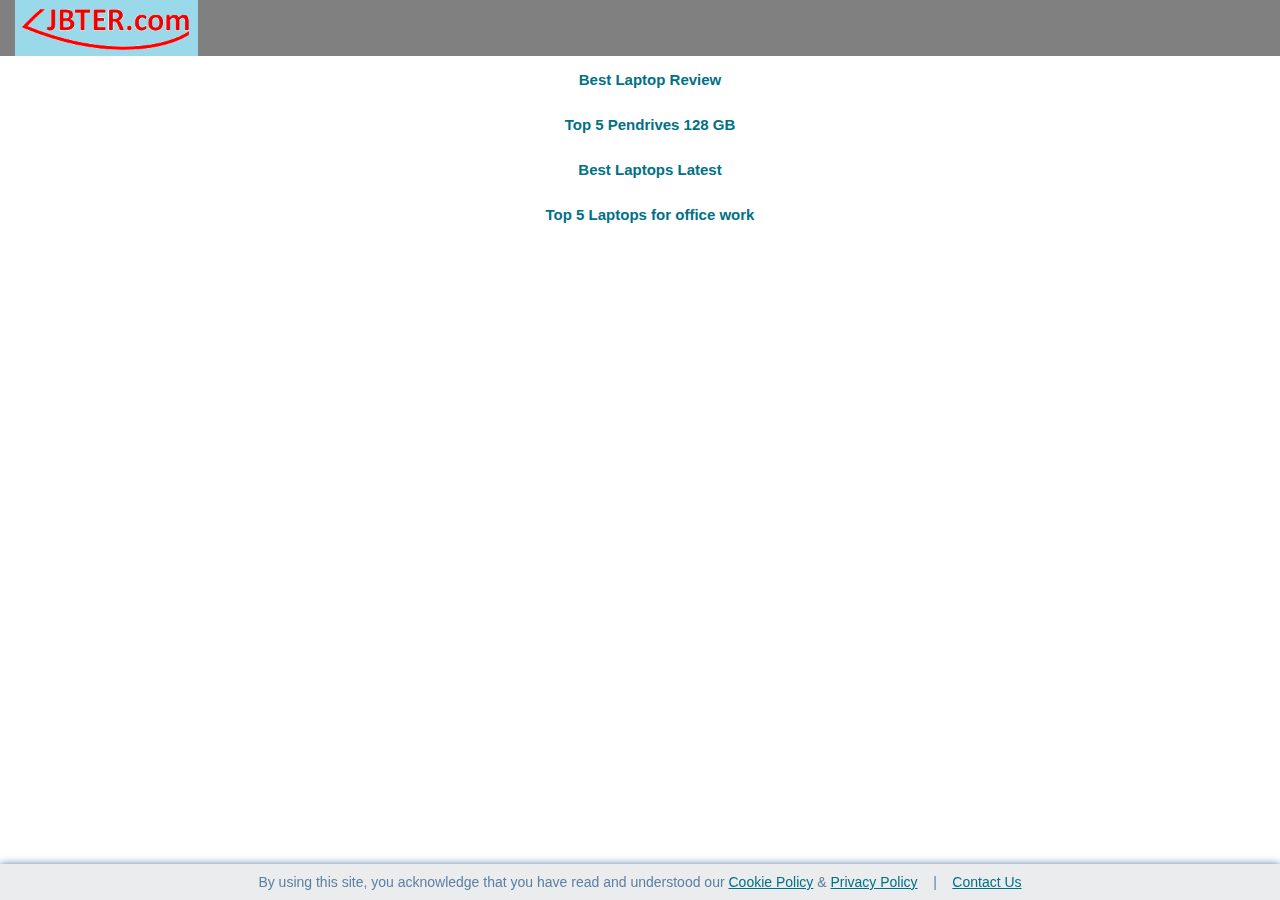
==== index.html @ 8ae01f51 "formating" ====
<!DOCTYPE html>
<html lang="en">
<head>
	<meta charset=utf-8>
	<link rel="apple-touch-icon" sizes="180x180" href="img/logo/apple-touch-icon.png">
    <link rel="icon" type="image/png" sizes="32x32" href="img/logo/favicon-32x32.png">
    <link rel="icon" type="image/png" sizes="16x16" href="img/logo/favicon-16x16.png">
    <link rel="manifest" href="img/logo/site.webmanifest">          
	<link rel="preconnect" href="https://fonts.googleapis.com">
	<link rel="preconnect" href="https://fonts.gstatic.com" crossorigin>
	<link href="https://fonts.googleapis.com/css2?family=Volkhov:ital,wght@0,400;0,700;1,400;1,700&display=swap" rel="stylesheet">
	<link rel="stylesheet" href="https://cdn.jsdelivr.net/npm/bootstrap@3.3.7/dist/css/bootstrap.min.css" integrity="sha384-BVYiiSIFeK1dGmJRAkycuHAHRg32OmUcww7on3RYdg4Va+PmSTsz/K68vbdEjh4u" crossorigin="anonymous">
	<link rel="stylesheet" href="https://cdnjs.cloudflare.com/ajax/libs/font-awesome/6.5.1/css/all.min.css">
	<link href="css/custom.css" rel="stylesheet"/>
	<link rel="stylesheet" href="https://cdnjs.cloudflare.com/ajax/libs/font-awesome/6.5.1/css/all.min.css">
	
	<meta name="facebook-domain-verification" content="3u8apqhp8n4z7j6xwvbvbk3ercctgc" />
	
	<meta name="theme-color" content="#f10d0d"/>
	<meta name="msapplication-TileColor" content="#da532c"/>
	<meta name=viewport content="width=device-width,initial-scale=1,maximum-scale=1"/>  
	
	<meta name=description content="02 Apr 2024 - Find Top 10 - Pendrives, Top 10 Laptops, Top 10 Mobiles"/>
	<meta property="og:locale" content="en_IN"/>
	<meta property="og:type" content="article"/>

	<meta name="robots" content="noindex"/>
	
	<meta name="google-site-verification" content="a3jXA2o9FV1P1UJj3yr7-hhNSl9Y4XJQ9dbYVS1-Wrw" />
	<meta property="article:published_time" content="2024-03-29T12:59:35+00:00"/>
	<meta property="article:modified_time" content="2024-04-03T12:59:35+00:00"/>
	<meta property="og:updated_time" content="2024-04-03T12:59:35+00:00"/>
	<title>Top 5 Pendrives 128 GB</title>
	
	<!-- Google tag (gtag.js) -->
<script async src="https://www.googletagmanager.com/gtag/js?id=AW-16522085873">
</script>
<script>
  window.dataLayer = window.dataLayer || [];
  function gtag(){dataLayer.push(arguments);}
  gtag('js', new Date());

  gtag('config', 'AW-16522085873');
</script>
</head>
<body>
<div class="container-fluid header-main">
	
		<div class="col-md-2 col-xs-12">
			<a href="https://www.review.jbter.com" title="jbter.com" id="logo">
				<img src="img/logo/JBTER2.png" alt="Best Lady" style="width:100%;height:70%;"/>
			</a>
		</div>
		<div class="col-md-8 col-xs-12">
			<!--<h1 class="main-h">Best laptops under ₹50000 in India: Top 10 options</h1><br>-->
			<h3 class="main-heading"></h3>
		</div>
		<div class="col-md-2 col-xs-12">
            <a href="" title=""><span class=""></span></a>
			
		</div>
	
	
</div>

	<div class="container-fluid body-main" style="text-align: center;">
		
		<div class="row index-link"><a href="https://review.jbter.com/best-laptop-review" title="Best Laptop Review"><b>Best Laptop Review</b></a></div>
		<div class="row index-link"><a href="https://jbter.com/top-5-pendrives-128-gb" title="Top 5 Pendrives 128 GB"><b>Top 5 Pendrives 128 GB </b></a></div>
		<div class="row index-link"><a href="https://jbter.com/best-laptop-latest" title="Best Laptops Latest"><b>Best Laptops Latest </b></a></div>
		<div class="row index-link"><a href="https://jbter.com/best-laptop-latest" title="Top 5 Laptops for office work"><b>Top 5 Laptops for office work </b></a></div>

		
		
		<div class="cookie-consent">      
			By using this site, you acknowledge that you have read and understood our
			<a href="https://review.jbter.com/policy/Cookie Policy" target="_blank"><u>Cookie Policy</u></a> &amp;
			<a href="https://review.jbter.com/policy/termandpolicy" target="_blank"><u>Privacy Policy</u></a> &nbsp;&nbsp; | &nbsp;&nbsp;
			<a href="https://review.jbter.com/contactus" target="_blank"><u>Contact Us</u></a>  
		</div>
	</div>

	
			
	<script
	src="https://code.jquery.com/jquery-3.7.1.min.js"
	integrity="sha256-/JqT3SQfawRcv/BIHPThkBvs0OEvtFFmqPF/lYI/Cxo="
	crossorigin="anonymous"></script>

	<script src="https://cdn.jsdelivr.net/npm/bootstrap@3.3.7/dist/js/bootstrap.min.js" integrity="sha384-Tc5IQib027qvyjSMfHjOMaLkfuWVxZxUPnCJA7l2mCWNIpG9mGCD8wGNIcPD7Txa" crossorigin="anonymous"></script>
	
</body>
</html>
---- css/custom.css ----
/*

Tooplate 2122 Nano Folio

https://www.tooplate.com/view/2122-nano-folio

*/

html { overflow-x: hidden; }

body {
    margin: 0;
    padding: 0;
    /*font-family: 'Source Sans Pro', sans-serif;
    font-size: 18px;
    line-height: 1em;*/
    overflow-x: hidden;
	
	font-family: "Inter", sans-serif;
    font-size: 15px;
    line-height: 28px;
}

b, strong {
    font-weight: bolder;
}
a {
    text-decoration: none;
    transition: all 0.3s ease;
    /*color: #38CCCC;*/
	color: #007185;
}

a:hover { color: #30ADAD; }

.tm-about-text a { color: #9F6; }

h1, h2, p, i, address, .tm-text-white { }

.tm-link-gray { color: #999999; }
.tm-link-white { color: white; }

.tm-footer { 
    color: #999999; 
    text-align: center;
}

.tm-container-fluid {
    width: 100%;
    max-width: 970px;
    box-sizing: border-box;
    margin: 0 auto;
    padding: 60px 5px 5px 5px;
    
}

.tm-site-header { height: 470px; padding:10px;}

.tm-flex-center {
    display: flex;
    flex-direction: column;
    align-items: center;
    justify-content: center;
}

.tm-about,
.tm-contact {
    display: flex;
}

.tm-contact { flex-direction: row-reverse; }
.tm-about > div { flex: 1 1; }

.tm-contact-form-container,
.tm-contact-info {
    width: 40%;
}

.tm-contact-info { padding-top: 20px; }
.tm-contact-header { width: 20%; }

.tm-contact-header {
    padding-left: 50px;
    padding-right: 50px;
}

.tm-contact { padding: 50px 20px; }

.tm-contact > div {
    padding-left: 34px;
    padding-right: 34px;
    box-sizing: border-box;
}

input,
textarea,
button {
    display: block;
}

input,
textarea {
    font-family: 'Source Sans Pro', sans-serif;
    font-size: 1rem;
    background: transparent;
    border: 0;
    border-bottom: 1px solid white;
    color: white;
    padding: 15px 0;
    margin-top: 5px;
    margin-bottom: 5px;
    width: 100%;
}

::-webkit-input-placeholder { color: white; } /* Edge */
:-ms-input-placeholder { color: white; } /* Internet Explorer 10-11 */
::placeholder { color: white; }
.tm-right { margin-right: 0; margin-left: auto; }

.tm-btn-submit {
    background: none;
    color: white;
    font-size: 1rem;
    border: 0;
    cursor: pointer;
    transition: all 0.3s ease;
}

.tm-btn-submit:hover { color: #000000; }

.tm-social-link {
    width: 40px;
    height: 40px;
    margin-right: 15px;
    background-color: white;
    display: flex;
    align-items: center;
    justify-content: center;
}

.tm-social-link i {
    color: #99CCCC;
    transition: all 0.3s ease;
}

.tm-social-link:hover i.fa-facebook { color: #3b5998; }
.tm-social-link:hover i.fa-twitter { color: #00acee; }
.tm-social-link:hover i.fa-instagram { color: #3f729b; }
.tm-flex { display: flex; }
address { font-style: normal; }

.filters-button-group {
    text-align: right;
    padding: 0;
    margin: 0; 
}

.filters-button-group li {
    display: inline-block;
    list-style: none;
    margin-left: 40px;
}

.filters-button-group li a.active { color: #F96699; }
.tm-gallery { margin: -10px; }

.tm-gallery-item {
    border-radius: 12px;
    margin: 10px;
    overflow: hidden;
}

.tm-gallery-item a {
    display: block;
    line-height: 0;
}

.tm-gallery-item img {
    width: 220px;
    height: 220px;    
}

@media (max-width: 940px) {
    .filters-button-group { text-align: left; }
}

@media (max-width: 680px) {
    .tm-contact { flex-direction: column; }
    
    .tm-contact-form-container,
    .tm-contact-info,
    .tm-contact-header {
        width: 100%;
    }

    .tm-contact-form-container { margin-bottom: 20px; }
    .tm-contact-info { margin-bottom: 30px; }
}

@media (max-width: 545px) {
    .tm-about { flex-direction: column; }
}

@media (max-width: 489px) {
    .tm-gallery-item {
        width: 48%;
        margin: 1%;
        height: auto;
    }
    
    .tm-gallery-item img {
        width: 100%;
        height: auto;
    }
}

.tm-p-50 { padding: 50px; }
.tm-mb-0 { margin-bottom: 0; }
.tm-mb-30 { margin-bottom: 30px }
.tm-mb-40 { margin-bottom: 40px; }
.tm-mb-50 { margin-bottom: 10px; }
.tm-mb-80 { margin-bottom: 80px; }
.tm-bgcolor-1 { /*background-color: #F96699;*/ }
.tm-bgcolor-2 { background-color: #38CCCC; }
.tm-bgcolor-3 { background-color: #99CCCC; }
.tm-border-rounded { 
	border-radius: 15px;
    border: 1px solid #BFC9CA;
	}

section:hover{
	
	opacity: 1;
	 border: 2px solid #BFC9CA;
}


li{
	list-style-type:none;
	    margin:4px;}

.main-prod-head{
    height:20px;
    color:#007185;
    margin:25px 0px 10px 0px;font-style:italic;
}
.right{float:right;}
.left{float:left;}

.red{color:red;}



.header-main{
    padding:0px;
    height: auto;
    background:grey;
    /*position: fixed;
    top:0px;
    right:0px;
    left:0px;
    z-index:999;
    height: 58px;*/
}
.main-h{
 font-size:25px;
 font-weight:bold;
 padding:5px;
 margin: 0px;
 text-align:center;
 color:#FFC300;
}
.brand-name{
    color:#3b5998;
}
.blink_me {
    animation: blinker 1s linear infinite;
  }
  
  @keyframes blinker {
    50% {
      opacity: 0;
    }
  }

row{margin-right: 0px; 
    margin-left: 0px; 
    border: 2px solid red !important;} 
.pbox{
	    /*border-radius: 15px;
    border: 1px solid #BFC9CA !important;*/
	    margin-bottom: 5px;
}
.pbox:hover{
	/*
	opacity: 1;
	 border: 2px solid #BFC9CA;*/
}
.body-main{    
	/*padding: 5px 20px 20px 20px;*/
    width: 100%;
    padding-left: 20px;
	margin-bottom:50px;
    
	}
.list-points{line-height:25px;}
.line-desc{
    margin-bottom:5px;
    font-weight: normal;
    font-style: normal;
    font-size:15px;
}
.go-cart{
	height:30px;
	border:2px solid red;
}
.logo-text{margin-top:5px;}
.main-heading{
	margin-top:10px;
	color: #99D9EA;
	text-align: center;
}
.main-heading-link{
    margin-top:15px;
	color: #007185;
	text-align: right;
}
.main-heading-link a{
    color: #99D9EA !important;
    text-decoration: underline;
}
.view-amaz{height:30px;}
.view-link{margin-top:10px;}
#logo{display:block;}
.price{color:red;}
/*@media screen and (min-width: 320px) {
    #logo{
          display:none !important;
 }
}*/

@media screen and (max-width: 768px) {
    #logo  {
          display:none !important;
 }
}

.cookie-consent {
    width: 100%;
    flex-wrap: wrap;
    position: fixed;
    bottom: 0;
    left: 0;
    right: 0;
    color: #5C80A4;
    background-color: #EAECEE;
    box-shadow: 0px 0px 8px 0px;
    padding: 4px;
    z-index: 9999;
    display: block;
	text-align: center;
	font-size:14px;
}

.index-link{
    height:40px;
    margin:5px;
    padding:5px;
}
.page-desc{
	margin: 5px 0px 10px 0px;
	padding:0;
}

ol, ul {
    margin-top: 0;
    margin-bottom: 10px;
    margin-left: 0;
    padding: 0;
}

.ml20{margin-left:20px;}

.right-ads{
	
	border-bottom:1px solid #F2F3F4;
	height:100px;
}

.container-fluid {
    padding-right: 0;
}

.shadow-md {
    --tw-shadow: 0 4px 6px -1px rgba(0, 0, 0, .1), 0 2px 4px -2px rgba(0, 0, 0, .1);
    --tw-shadow-colored: 0 4px 6px -1px var(--tw-shadow-color), 0 2px 4px -2px var(--tw-shadow-color);
}

.text-primary-text{color:#2E86C1;}

.rounded-md {
	border:1px solid #F2F3F4;
        border-radius: 6px;
		background: #fff;
    transition: all 300ms;
    color: #555;
    display: flex;
    align-items: center;
    justify-content: center;
    flex-direction: column;
    overflow: hidden;
}

li b{font-size:14px;}
.box-shadow: rgba(149, 157, 165, 0.2) 0px 8px 24px;
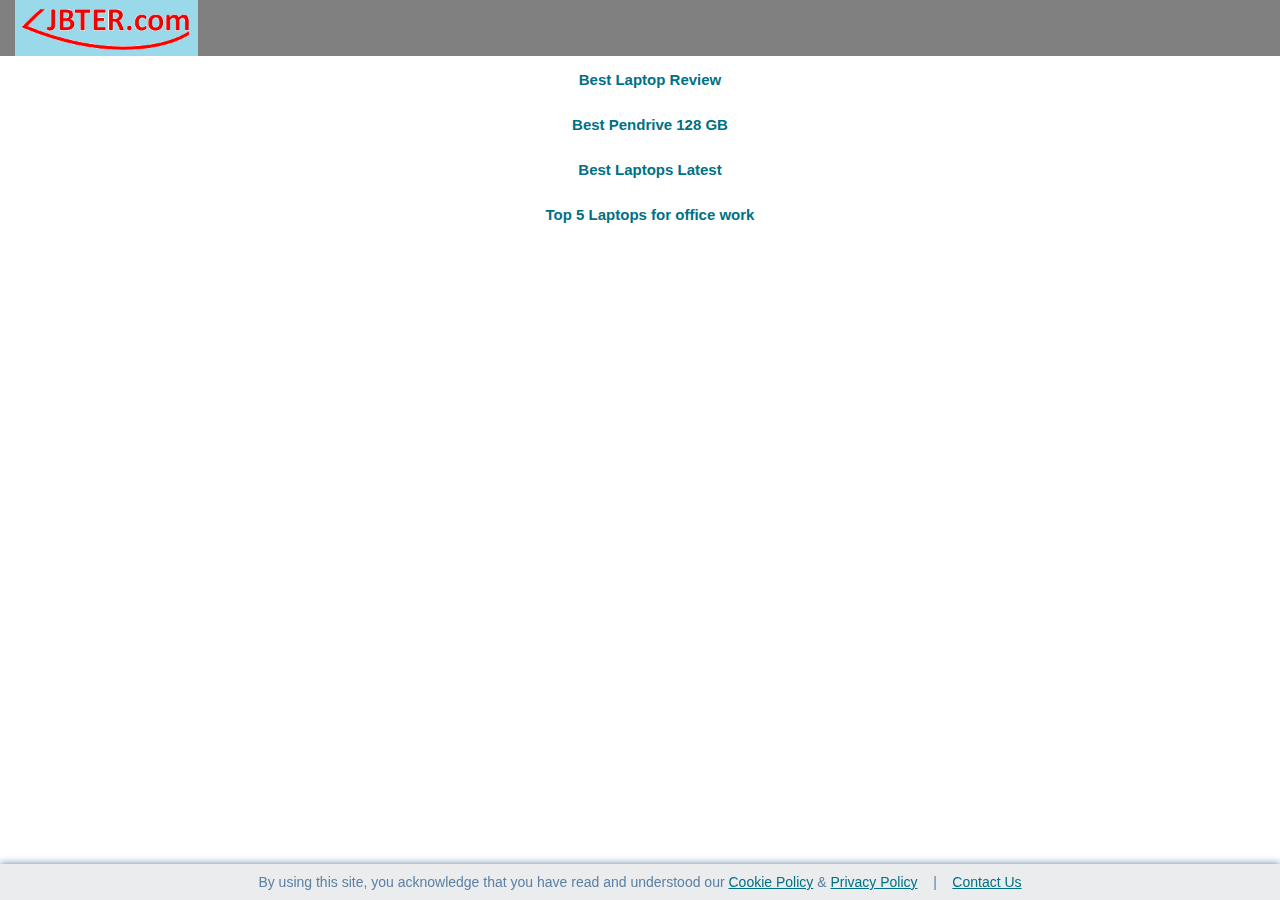
==== commit 1b35bdf0: "formating" ====
--- a/index.html
+++ b/index.html
@@ -48,7 +48,7 @@
 	
 		<div class="col-md-2 col-xs-12">
 			<a href="https://www.review.jbter.com" title="jbter.com" id="logo">
-				<img src="img/logo/JBTER2.png" alt="Best Lady" style="width:100%;height:70%;"/>
+				<img src="img/logo/JBTER2.png" alt="Logo" style="width:100%;height:70%;"/>
 			</a>
 		</div>
 		<div class="col-md-8 col-xs-12">
@@ -66,7 +66,7 @@
 	<div class="container-fluid body-main" style="text-align: center;">
 		
 		<div class="row index-link"><a href="https://review.jbter.com/best-laptop-review" title="Best Laptop Review"><b>Best Laptop Review</b></a></div>
-		<div class="row index-link"><a href="https://jbter.com/top-5-pendrives-128-gb" title="Top 5 Pendrives 128 GB"><b>Top 5 Pendrives 128 GB </b></a></div>
+		<div class="row index-link"><a href="https://jbter.com/best-pen-drive-128-gb" title="Best Pendrive 128 GB"><b>Best Pendrive 128 GB </b></a></div>
 		<div class="row index-link"><a href="https://jbter.com/best-laptop-latest" title="Best Laptops Latest"><b>Best Laptops Latest </b></a></div>
 		<div class="row index-link"><a href="https://jbter.com/best-laptop-latest" title="Top 5 Laptops for office work"><b>Top 5 Laptops for office work </b></a></div>
 
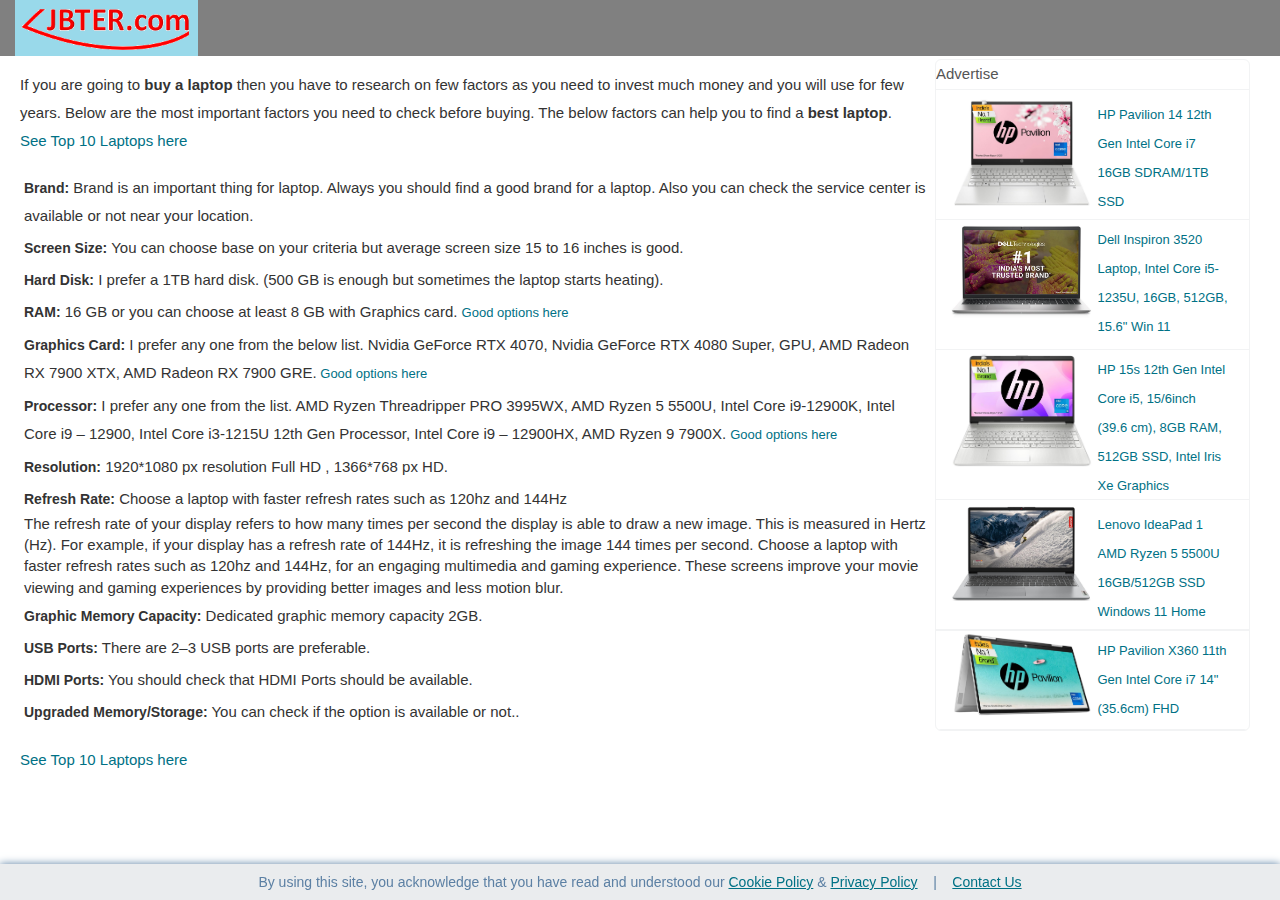
==== commit 17e38c2e: "index" ====
--- a/index.html
+++ b/index.html
@@ -1,53 +1,69 @@
 <!DOCTYPE html>
 <html lang="en">
 <head>
-	<meta charset=utf-8>
-	<link rel="apple-touch-icon" sizes="180x180" href="img/logo/apple-touch-icon.png">
-    <link rel="icon" type="image/png" sizes="32x32" href="img/logo/favicon-32x32.png">
-    <link rel="icon" type="image/png" sizes="16x16" href="img/logo/favicon-16x16.png">
-    <link rel="manifest" href="img/logo/site.webmanifest">          
-	<link rel="preconnect" href="https://fonts.googleapis.com">
-	<link rel="preconnect" href="https://fonts.gstatic.com" crossorigin>
-	<link href="https://fonts.googleapis.com/css2?family=Volkhov:ital,wght@0,400;0,700;1,400;1,700&display=swap" rel="stylesheet">
-	<link rel="stylesheet" href="https://cdn.jsdelivr.net/npm/bootstrap@3.3.7/dist/css/bootstrap.min.css" integrity="sha384-BVYiiSIFeK1dGmJRAkycuHAHRg32OmUcww7on3RYdg4Va+PmSTsz/K68vbdEjh4u" crossorigin="anonymous">
-	<link rel="stylesheet" href="https://cdnjs.cloudflare.com/ajax/libs/font-awesome/6.5.1/css/all.min.css">
+	<title>Best Laptop - review.jbter.com</title>
+	<meta charset="UTF-8">
+	<meta name=keywords content="best laptop, review, top 10 laptops in india, which laptop should i buy">  
+	<meta name="viewport" content="width=device-width, initial-scale=1.0">
+	<meta name="theme-color" content="#f10d0d">
+	
+	<meta name="description" content="05 Apr 2024 - If you are going to buy a laptop then you have to research on few factors as you need to invest much money and you will use for few years. Below are the most important factors you need to check before buing. The below factors can help you to find a best laptop.">
+	
+	<meta name="facebook-domain-verification" content="3u8apqhp8n4z7j6xwvbvbk3ercctgc">
+	<meta name="google-site-verification" content="a3jXA2o9FV1P1UJj3yr7-hhNSl9Y4XJQ9dbYVS1-Wrw">
+
+	<link rel="shortcut icon" href="img/logo/favicon-16x16.png" type="image/x-icon" />
+	<link rel="apple-touch-icon" sizes="180x180" href="img/logo/apple-touch-icon.png"/>
+    <link rel="icon" type="image/png" sizes="32x32" href="img/logo/favicon-32x32.png"/>
+    <link rel="icon" type="image/png" sizes="16x16" href="img/logo/favicon-16x16.png"/>
+    <link rel="manifest" href="img/logo/site.webmanifest"/>
+
+	<link rel="preconnect" href="https://fonts.googleapis.com"/>
+	<link rel="preconnect" href="https://fonts.gstatic.com" crossorigin/>
+	<link href="https://fonts.googleapis.com/css2?family=Volkhov:ital,wght@0,400;0,700;1,400;1,700&display=swap" rel="stylesheet"/>
+	
+	<link rel="canonical" href="https://review.jbter.com/best-laptop-review"/>
+	<meta property="og:locale" content="em_US">
+	<meta property="og:type" content="article">
+	<meta property="og:title" content="Best Laptop - review.jbter.com">
+	<meta property="og:description" content="05 Apr 2024 - If you are going to buy a laptop then you have to research on few factors as you need to invest much money and you will use for few years. Below are the most important factors you need to check before buing.">
+	<meta property="og:url" content="https://review.jbter.com/best-laptop-review">
+	<meta property="og:site_name" content="review.jbter.com">
+	<meta property="article:section" content="best laptop">
+	<meta property="article:tag" content="laptop">
+	<meta property="article:tag" content="best laptop">
+
+	<meta name="twitter:card" content="summary">
+	<meta name="twitter:site" content="@DasJhum9">
+	<meta name="twitter:creator" content="@DasJhum9">
+	<meta name="twitter:domain" content="www.review.jbter.com">
+	<meta name="twitter:title" property="og:title" content="Best Laptop - review.jbter.com">
+	<meta name="twitter:description" property="og:description" content="05 Apr 2024 - If you are going to buy a laptop then you have to research on few factors as you need to invest much money and you will use for few years. Below are the most important factors you need to check before buing.">
+	<meta name="twitter:image" content="https://review.jbter.com/img/logo/JBTER2.png">
+	<meta property="article:publisher" content="https://www.facebook.com/jbteronline">
+
+	<meta property="article:published_time" content="2024-04-05T17:21:26+00:00">
+	<meta property="article:modified_time" content="2024-04-07T13:53:21+00:00">
+	<meta property="og:updated_time" content="2024-04-07T13:53:21+00:00">
+	
+	<link rel="stylesheet" href="https://cdn.jsdelivr.net/npm/bootstrap@3.3.7/dist/css/bootstrap.min.css" integrity="sha384-BVYiiSIFeK1dGmJRAkycuHAHRg32OmUcww7on3RYdg4Va+PmSTsz/K68vbdEjh4u" crossorigin="anonymous"/>
+	<link rel="stylesheet" href="https://cdnjs.cloudflare.com/ajax/libs/font-awesome/6.5.1/css/all.min.css"/>
 	<link href="css/custom.css" rel="stylesheet"/>
-	<link rel="stylesheet" href="https://cdnjs.cloudflare.com/ajax/libs/font-awesome/6.5.1/css/all.min.css">
-	
-	<meta name="facebook-domain-verification" content="3u8apqhp8n4z7j6xwvbvbk3ercctgc" />
-	
-	<meta name="theme-color" content="#f10d0d"/>
-	<meta name="msapplication-TileColor" content="#da532c"/>
-	<meta name=viewport content="width=device-width,initial-scale=1,maximum-scale=1"/>  
-	
-	<meta name=description content="02 Apr 2024 - Find Top 10 - Pendrives, Top 10 Laptops, Top 10 Mobiles"/>
-	<meta property="og:locale" content="en_IN"/>
-	<meta property="og:type" content="article"/>
-
-	<meta name="robots" content="noindex"/>
-	
-	<meta name="google-site-verification" content="a3jXA2o9FV1P1UJj3yr7-hhNSl9Y4XJQ9dbYVS1-Wrw" />
-	<meta property="article:published_time" content="2024-03-29T12:59:35+00:00"/>
-	<meta property="article:modified_time" content="2024-04-03T12:59:35+00:00"/>
-	<meta property="og:updated_time" content="2024-04-03T12:59:35+00:00"/>
-	<title>Top 5 Pendrives 128 GB</title>
-	
-	<!-- Google tag (gtag.js) -->
-<script async src="https://www.googletagmanager.com/gtag/js?id=AW-16522085873">
-</script>
-<script>
-  window.dataLayer = window.dataLayer || [];
-  function gtag(){dataLayer.push(arguments);}
-  gtag('js', new Date());
-
-  gtag('config', 'AW-16522085873');
-</script>
+	<link rel="stylesheet" href="https://cdnjs.cloudflare.com/ajax/libs/font-awesome/6.5.1/css/all.min.css"/>
+	
+	<script>
+	  window.dataLayer = window.dataLayer || [];
+	  function gtag(){dataLayer.push(arguments);}
+	  gtag('js', new Date());
+
+	  gtag('config', 'AW-16522085873');
+	</script>
 </head>
 <body>
 <div class="container-fluid header-main">
 	
 		<div class="col-md-2 col-xs-12">
-			<a href="https://www.review.jbter.com" title="jbter.com" id="logo">
+			<a href="https://www.review.jbter.com" title="review.jbter.com" id="logo">
 				<img src="img/logo/JBTER2.png" alt="Logo" style="width:100%;height:70%;"/>
 			</a>
 		</div>
@@ -56,27 +72,151 @@
 			<h3 class="main-heading"></h3>
 		</div>
 		<div class="col-md-2 col-xs-12">
-            <a href="" title=""><span class=""></span></a>
-			
+           
 		</div>
 	
 	
 </div>
 
-	<div class="container-fluid body-main" style="text-align: center;">
+	<div class="container-fluid body-main">
+		<div class="row pbox col-md-9 col-xs-12">
+			<p>
+				<div class="col-md-12 col-xs-12 page-desc">
+					If you are going to <b>buy a laptop</b> then you have to research on few factors as you need to invest much money and you 
+					will use for few years. Below are the most important factors you need to check before buying. The below factors can help you to 
+					find a <b>best laptop</b>. <br> <a target="_blank" href="https://www.amazon.in/b?_encoding=UTF8&tag=9021983913mon-21&linkCode=ur2&linkId=b31b78915eed10496e6516a920a65830&camp=3638&creative=24630&node=1375424031">See Top 10 Laptops here</a>
+				</div>
+			</p>
+			<p>	
+				<div class="col-xs-12 col-xs-12 page-desc">
+					<ol>
+						<li><b>Brand:</b> Brand is an important thing for laptop. Always you should find a good brand for a laptop.
+						Also you can check the service center is available or not near your location. </li>
+						<li><b>Screen Size:</b> You can choose base on your criteria but average screen size 15 to 16 inches is good.</li>
+						<li><b>Hard Disk:</b> I prefer a 1TB hard disk. (500 GB is enough but sometimes the laptop starts heating). </li>
+						<li><b>RAM:</b> 16 GB or you can choose at least 8 GB with Graphics card. <a href="https://amzn.to/3xptYqz" target="_blank" title="Amazon.in" style="font-size:13px;">
+						Good options here</a></li>
+						<li><b>Graphics Card:</b> I prefer any one from the below list.						
+							Nvidia GeForce RTX 4070, 
+							Nvidia GeForce RTX 4080 Super, 
+							GPU, 
+							AMD Radeon RX 7900 XTX, 
+							AMD Radeon RX 7900 GRE.<a href="https://amzn.to/4cIW1S6" target="_blank" title="Amazon.in" style="font-size:13px;">
+						Good options here</a></li> 
+						</li>	
+								
+						<li><b>Processor:</b> I prefer any one from the list.	
+							AMD Ryzen Threadripper PRO 3995WX, 
+							AMD Ryzen 5 5500U, 
+							Intel Core i9-12900K, 
+							Intel Core i9 – 12900, 
+							Intel Core i3-1215U 12th Gen Processor, 
+							Intel Core i9 – 12900HX, 
+							AMD Ryzen 9 7900X. <a href="https://amzn.to/3PMCvKD" target="_blank" title="Amazon.in" style="font-size:13px;">
+						Good options here</a></li>				
+						</li>
+						<li><b>Resolution:</b> 1920*1080 px resolution Full HD , 1366*768 px HD.</li>
+						<li><b>Refresh Rate:</b> Choose a laptop with faster refresh rates such as 120hz and 144Hz
+							<dd>
+								The refresh rate of your display refers to how many times per second 
+								the display is able to draw a new image. This is measured in Hertz (Hz).
+								For example, if your display has a refresh rate of 144Hz, it is refreshing
+								the image 144 times per second.
+								Choose a laptop with faster refresh rates such as 120hz and 144Hz,
+								for an engaging multimedia and gaming experience. These screens improve your 
+								movie viewing and gaming experiences by providing better images and less motion blur.
+							</dd>
+						</li>				
+						<li><b>Graphic Memory Capacity:</b> Dedicated graphic memory capacity 2GB.</li>
+						<li><b>USB Ports:</b> There are 2–3 USB ports are preferable.</li>
+						<li><b>HDMI Ports:</b> You should check that HDMI Ports should be available.</li>
+						<li><b>Upgraded Memory/Storage:</b> You can check if the option is available or not..</li>
+					</ol>
+				</div>
+			</p>
+			<p>
+				<a target="_blank" href="https://www.amazon.in/b?_encoding=UTF8&tag=9021983913mon-21&linkCode=ur2&linkId=b31b78915eed10496e6516a920a65830&camp=3638&creative=24630&node=1375424031">See Top 10 Laptops here</a>
+			</p>
+			
+		</div>
 		
-		<div class="row index-link"><a href="https://review.jbter.com/best-laptop-review" title="Best Laptop Review"><b>Best Laptop Review</b></a></div>
-		<div class="row index-link"><a href="https://jbter.com/best-pen-drive-128-gb" title="Best Pendrive 128 GB"><b>Best Pendrive 128 GB </b></a></div>
-		<div class="row index-link"><a href="https://jbter.com/best-laptop-latest" title="Best Laptops Latest"><b>Best Laptops Latest </b></a></div>
-		<div class="row index-link"><a href="https://jbter.com/best-laptop-latest" title="Top 5 Laptops for office work"><b>Top 5 Laptops for office work </b></a></div>
-
-		
-		
-		<div class="cookie-consent">      
+		<div class="col-md-3 col-xs-12 box-shadow rounded-md" style="padding:0px;margin:3px 0px 70px 0px;">
+			<div class="col-md-12 col-xs-12 right-ads" style="height:30px;padding:0;">
+				Advertise
+			</div>
+			
+			<div class="col-md-12 col-xs-12 right-ads" style="height:130px;padding-top:5px;">
+				<div style="width:50%;float:left;">
+					<a href="https://amzn.to/3xptYqz" target="_blank" title="Amazon.in">
+						<img src="img/laptop/HP-71nA1dysQqL._SL1500_.jpg" alt="Amazon.in" style="width:100%;height:90%;"/>
+					</a>
+				</div>
+				<div style="width:50%;float:left;padding:5px">
+					<a href="https://amzn.to/3xptYqz" target="_blank" title="Amazon.in" style="font-size:13px;">
+						HP Pavilion 14 12th Gen Intel Core i7 16GB SDRAM/1TB SSD
+					</a>
+				</div>
+			</div>
+			
+			<div class="col-md-12 col-xs-12 right-ads" style="height:130px;">
+				<div style="width:50%;float:left;">
+					<a href="https://amzn.to/3TLi16a" target="_blank" title="Amazon.in">
+						<img src="img/laptop/Dell-61LKYyGTn7L._SL1080_.jpg" alt="Amazon.in" style="width:100%;height:100%;"/>
+					</a>
+				</div>
+				<div style="width:50%;float:left;padding:5px;">
+					<a href="https://amzn.to/3TLi16a" target="_blank" title="Amazon.in" style="font-size:13px;">
+						Dell Inspiron 3520 Laptop, Intel Core i5-1235U, 16GB, 512GB, 15.6" Win 11
+					</a>
+				</div>
+			</div>
+			<div class="col-md-12 col-xs-12 right-ads" style="height:150px;">
+				<div style="width:50%;float:left;">
+					<a href="https://amzn.to/3PO0p8k" target="_blank" title="Amazon.in">
+						<img src="img/laptop/HP-fq5329TU.jpg" alt="Amazon.in" style="width:100%;height:100%;"/>
+					</a>
+				</div>
+				<div style="width:50%;float:left;padding:5px;">
+					<a href="https://amzn.to/3PO0p8k" target="_blank" title="Amazon.in" style="font-size:13px;">
+						HP 15s 12th Gen Intel Core i5, 15/6inch (39.6 cm), 8GB RAM, 512GB SSD, Intel Iris Xe Graphics
+					</a>
+				</div>
+			</div>
+			<div class="col-md-12 col-xs-12 right-ads" style="height:130px;padding-top:5px;">
+				<div style="width:50%;float:left;">
+					<a href="https://amzn.to/4aoqqU5" target="_blank" title="Amazon.in">
+						<img src="img/laptop/lenovo-IdeaPad.png" alt="Amazon.in" style="width:100%;height:90%;"/>
+					</a>
+				</div>
+				<div style="width:50%;float:left;padding:5px">
+					<a href="https://amzn.to/4aoqqU5" target="_blank" title="Amazon.in" style="font-size:13px;">
+						Lenovo IdeaPad 1 AMD Ryzen 5 5500U 16GB/512GB SSD Windows 11 Home
+					</a>
+				</div>
+			</div>
+			<div class="col-md-12 col-xs-12 right-ads" style="border-top:1px solid #F2F3F4;">
+				<div style="width:50%;float:left;">
+					<a href="https://amzn.to/49n1zPb" target="_blank" title="Amazon.in">
+						<img src="img/laptop/HP-Pavillion.jpg" alt="Amazon.in" style="width:100%;height:100%;"/>
+					</a>
+				</div>
+				<div style="width:50%;float:left;padding:5px;">
+					<a href="https://amzn.to/49n1zPb" target="_blank" title="Amazon.in" style="font-size:13px;">
+						HP Pavilion X360 11th Gen Intel Core i7 14" (35.6cm) FHD
+					</a>
+				</div>
+			</div>
+			
+			
+			
+			
+		</div>
+	</div>
+ 	<div class="cookie-consent">      
 			By using this site, you acknowledge that you have read and understood our
-			<a href="https://review.jbter.com/policy/Cookie Policy" target="_blank"><u>Cookie Policy</u></a> &amp;
-			<a href="https://review.jbter.com/policy/termandpolicy" target="_blank"><u>Privacy Policy</u></a> &nbsp;&nbsp; | &nbsp;&nbsp;
-			<a href="https://review.jbter.com/contactus" target="_blank"><u>Contact Us</u></a>  
+			<a href="https://jbter.com/policy/Cookie Policy" target="_blank"><u>Cookie Policy</u></a> &amp;
+			<a href="https://jbter.com/policy/termandpolicy" target="_blank"><u>Privacy Policy</u></a> &nbsp;&nbsp; | &nbsp;&nbsp;
+			<a href="https://jbter.com/contactus" target="_blank"><u>Contact Us</u></a>  
 		</div>
 	</div>
 
@@ -88,6 +228,9 @@
 	crossorigin="anonymous"></script>
 
 	<script src="https://cdn.jsdelivr.net/npm/bootstrap@3.3.7/dist/js/bootstrap.min.js" integrity="sha384-Tc5IQib027qvyjSMfHjOMaLkfuWVxZxUPnCJA7l2mCWNIpG9mGCD8wGNIcPD7Txa" crossorigin="anonymous"></script>
+	<!-- Google tag (gtag.js) -->
+	<script async src="https://www.googletagmanager.com/gtag/js?id=AW-16522085873">
+	</script>
 	
 </body>
 </html>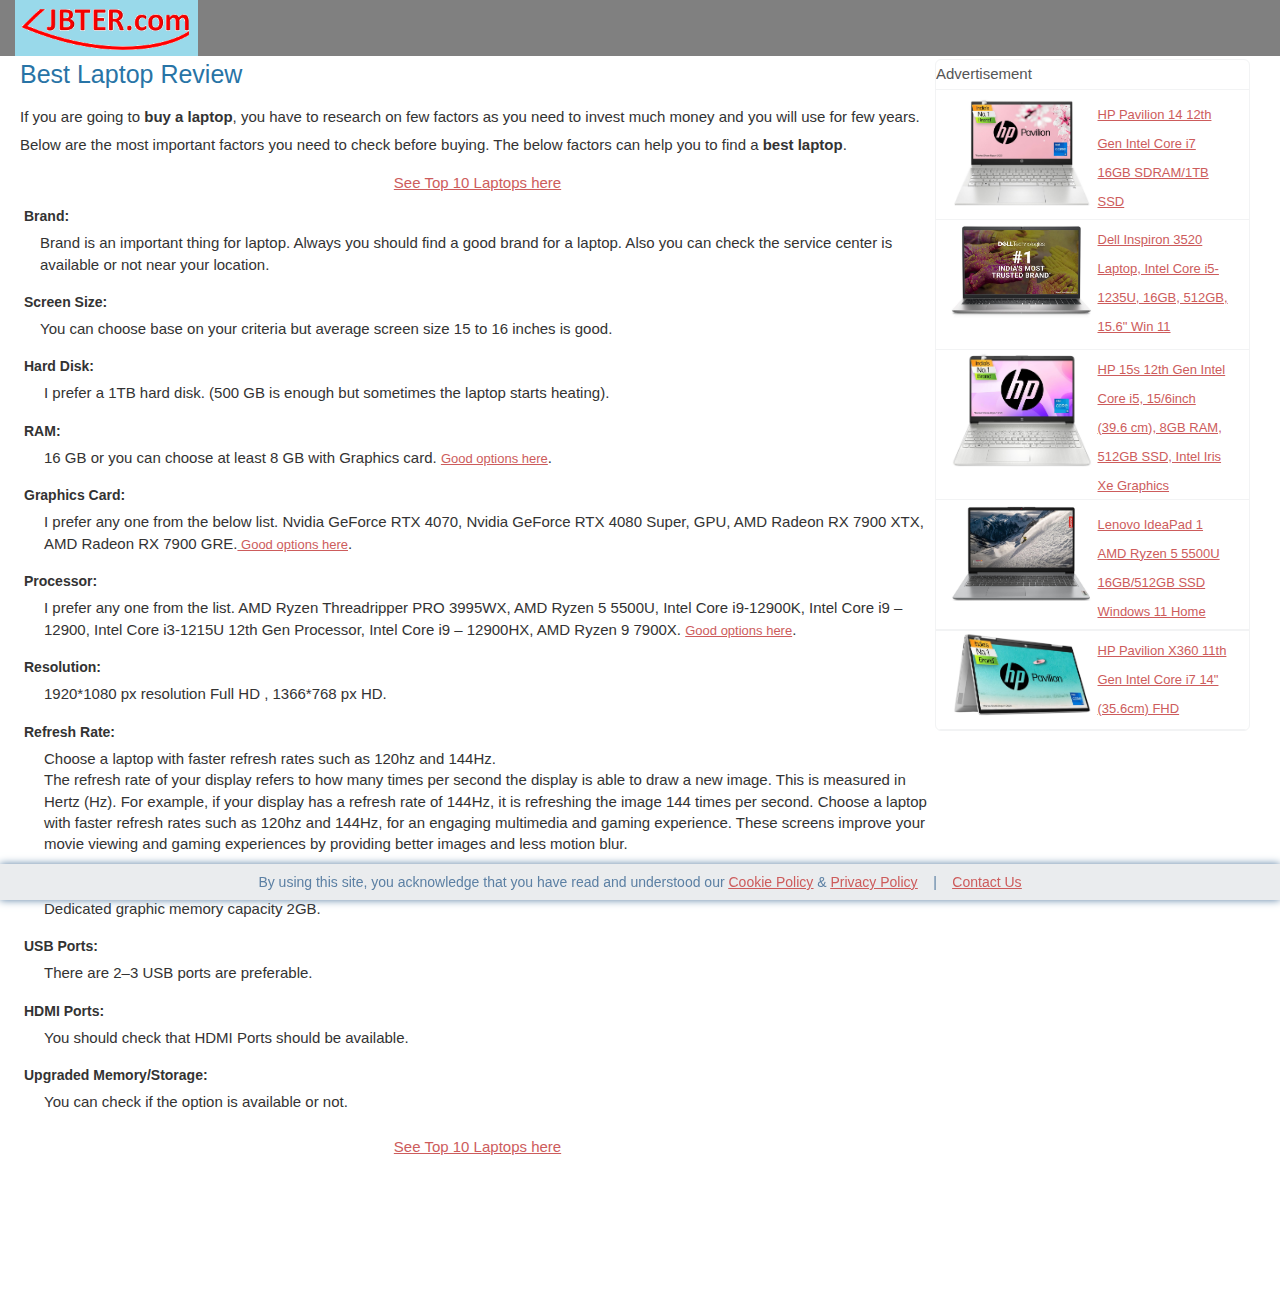
==== commit 27ca7ba2: "format" ====
--- a/index.html
+++ b/index.html
@@ -1,13 +1,13 @@
 <!DOCTYPE html>
 <html lang="en">
 <head>
-	<title>Best Laptop - review.jbter.com</title>
+	<title>Best Laptop review</title>
 	<meta charset="UTF-8">
-	<meta name=keywords content="best laptop, review, top 10 laptops in india, which laptop should i buy">  
+	<meta name=keywords content="best laptop, best laptop review, top 10 laptops in india, which laptop should i buy">  
 	<meta name="viewport" content="width=device-width, initial-scale=1.0">
 	<meta name="theme-color" content="#f10d0d">
 	
-	<meta name="description" content="05 Apr 2024 - If you are going to buy a laptop then you have to research on few factors as you need to invest much money and you will use for few years. Below are the most important factors you need to check before buing. The below factors can help you to find a best laptop.">
+	<meta name="description" content="11 Apr 2024 - If you are going to buy a laptop then you have to research on few factors as you need to invest much money and you will use for few years. Below are the most important factors you need to check before buing. The below factors can help you to find a best laptop.">
 	
 	<meta name="facebook-domain-verification" content="3u8apqhp8n4z7j6xwvbvbk3ercctgc">
 	<meta name="google-site-verification" content="a3jXA2o9FV1P1UJj3yr7-hhNSl9Y4XJQ9dbYVS1-Wrw">
@@ -25,8 +25,8 @@
 	<link rel="canonical" href="https://review.jbter.com/best-laptop-review"/>
 	<meta property="og:locale" content="em_US">
 	<meta property="og:type" content="article">
-	<meta property="og:title" content="Best Laptop - review.jbter.com">
-	<meta property="og:description" content="05 Apr 2024 - If you are going to buy a laptop then you have to research on few factors as you need to invest much money and you will use for few years. Below are the most important factors you need to check before buing.">
+	<meta property="og:title" content="Best Laptop review">
+	<meta property="og:description" content="11 Apr 2024 - If you are going to buy a laptop then you have to research on few factors as you need to invest much money and you will use for few years. Below are the most important factors you need to check before buing.">
 	<meta property="og:url" content="https://review.jbter.com/best-laptop-review">
 	<meta property="og:site_name" content="review.jbter.com">
 	<meta property="article:section" content="best laptop">
@@ -37,19 +37,20 @@
 	<meta name="twitter:site" content="@DasJhum9">
 	<meta name="twitter:creator" content="@DasJhum9">
 	<meta name="twitter:domain" content="www.review.jbter.com">
-	<meta name="twitter:title" property="og:title" content="Best Laptop - review.jbter.com">
-	<meta name="twitter:description" property="og:description" content="05 Apr 2024 - If you are going to buy a laptop then you have to research on few factors as you need to invest much money and you will use for few years. Below are the most important factors you need to check before buing.">
+	<meta name="twitter:title" property="og:title" content="Best Laptop review">
+	<meta name="twitter:description" property="og:description" content="11 Apr 2024 - If you are going to buy a laptop then you have to research on few factors as you need to invest much money and you will use for few years. Below are the most important factors you need to check before buing.">
 	<meta name="twitter:image" content="https://review.jbter.com/img/logo/JBTER2.png">
 	<meta property="article:publisher" content="https://www.facebook.com/jbteronline">
 
 	<meta property="article:published_time" content="2024-04-05T17:21:26+00:00">
-	<meta property="article:modified_time" content="2024-04-07T13:53:21+00:00">
-	<meta property="og:updated_time" content="2024-04-07T13:53:21+00:00">
+	<meta property="article:modified_time" content="2024-04-20T13:53:21+00:00">
+	<meta property="og:updated_time" content="2024-04-20T13:53:21+00:00">
 	
 	<link rel="stylesheet" href="https://cdn.jsdelivr.net/npm/bootstrap@3.3.7/dist/css/bootstrap.min.css" integrity="sha384-BVYiiSIFeK1dGmJRAkycuHAHRg32OmUcww7on3RYdg4Va+PmSTsz/K68vbdEjh4u" crossorigin="anonymous"/>
 	<link rel="stylesheet" href="https://cdnjs.cloudflare.com/ajax/libs/font-awesome/6.5.1/css/all.min.css"/>
+	
+	<link rel="stylesheet" href="https://cdnjs.cloudflare.com/ajax/libs/font-awesome/6.5.1/css/all.min.css"/>
 	<link href="css/custom.css" rel="stylesheet"/>
-	<link rel="stylesheet" href="https://cdnjs.cloudflare.com/ajax/libs/font-awesome/6.5.1/css/all.min.css"/>
 	
 	<script>
 	  window.dataLayer = window.dataLayer || [];
@@ -79,33 +80,43 @@
 </div>
 
 	<div class="container-fluid body-main">
-		<div class="row pbox col-md-9 col-xs-12">
+		<div class="row pbox col-md-9 col-xs-12" style="margin-bottom:100px;">
+			<h1>Best Laptop Review</h1>
 			<p>
 				<div class="col-md-12 col-xs-12 page-desc">
-					If you are going to <b>buy a laptop</b> then you have to research on few factors as you need to invest much money and you 
+					If you are going to <b>buy a laptop</b>, you have to research on few factors as you need to invest much money and you 
 					will use for few years. Below are the most important factors you need to check before buying. The below factors can help you to 
-					find a <b>best laptop</b>. <br> <a target="_blank" href="https://www.amazon.in/b?_encoding=UTF8&tag=9021983913mon-21&linkCode=ur2&linkId=b31b78915eed10496e6516a920a65830&camp=3638&creative=24630&node=1375424031">See Top 10 Laptops here</a>
+					find a <b>best laptop</b>.
+				</div>
+				<div class="col-md-12 col-xs-12" style="width:100%;height:15px;text-align:center">
+				 <a target="_blank" title="Amazon.in - Top Laptops" href="https://www.amazon.in/b?_encoding=UTF8&tag=9021983913mon-21&linkCode=ur2&linkId=b31b78915eed10496e6516a920a65830&camp=3638&creative=24630&node=1375424031">See Top 10 Laptops here</a>
 				</div>
 			</p>
 			<p>	
 				<div class="col-xs-12 col-xs-12 page-desc">
 					<ol>
-						<li><b>Brand:</b> Brand is an important thing for laptop. Always you should find a good brand for a laptop.
-						Also you can check the service center is available or not near your location. </li>
-						<li><b>Screen Size:</b> You can choose base on your criteria but average screen size 15 to 16 inches is good.</li>
-						<li><b>Hard Disk:</b> I prefer a 1TB hard disk. (500 GB is enough but sometimes the laptop starts heating). </li>
-						<li><b>RAM:</b> 16 GB or you can choose at least 8 GB with Graphics card. <a href="https://amzn.to/3xptYqz" target="_blank" title="Amazon.in" style="font-size:13px;">
-						Good options here</a></li>
-						<li><b>Graphics Card:</b> I prefer any one from the below list.						
+						<li><h2><b>Brand:</b></h2></li>
+						<dd>Brand is an important thing for laptop. Always you should find a good brand for a laptop.
+						Also you can check the service center is available or not near your location. </dd></li>
+						<li><h2><b>Screen Size:</b></h2></li>
+						<dd>You can choose base on your criteria but average screen size 15 to 16 inches is good.</dd></li>
+						<li><h2><b>Hard Disk:</b></h2>
+						<dd>I prefer a 1TB hard disk. (500 GB is enough but sometimes the laptop starts heating).</dd></li>
+						<li><h2><b>RAM:</b></h2>
+						<dd>16 GB or you can choose at least 8 GB with Graphics card. <a href="https://amzn.to/3xptYqz" target="_blank" title="Amazon.in" style="font-size:13px;">
+						Good options here</a>.</dd></li>
+						<li><h2><b>Graphics Card:</b></h2>
+							<dd>I prefer any one from the below list.						
 							Nvidia GeForce RTX 4070, 
 							Nvidia GeForce RTX 4080 Super, 
 							GPU, 
 							AMD Radeon RX 7900 XTX, 
 							AMD Radeon RX 7900 GRE.<a href="https://amzn.to/4cIW1S6" target="_blank" title="Amazon.in" style="font-size:13px;">
-						Good options here</a></li> 
-						</li>	
+						Good options here</a>.</dd></li> 
+							
 								
-						<li><b>Processor:</b> I prefer any one from the list.	
+						<li><h2><b>Processor:</b></h2>
+							<dd>I prefer any one from the list.	
 							AMD Ryzen Threadripper PRO 3995WX, 
 							AMD Ryzen 5 5500U, 
 							Intel Core i9-12900K, 
@@ -113,11 +124,12 @@
 							Intel Core i3-1215U 12th Gen Processor, 
 							Intel Core i9 – 12900HX, 
 							AMD Ryzen 9 7900X. <a href="https://amzn.to/3PMCvKD" target="_blank" title="Amazon.in" style="font-size:13px;">
-						Good options here</a></li>				
-						</li>
-						<li><b>Resolution:</b> 1920*1080 px resolution Full HD , 1366*768 px HD.</li>
-						<li><b>Refresh Rate:</b> Choose a laptop with faster refresh rates such as 120hz and 144Hz
-							<dd>
+						Good options here</a>.</dd></li>				
+						
+						<li><h2><b>Resolution:</b></h2><dd> 1920*1080 px resolution Full HD , 1366*768 px HD.</dd></li>
+						<li><h2><b>Refresh Rate:</b></h2>
+						<dd> Choose a laptop with faster refresh rates such as 120hz and 144Hz.<br>
+							
 								The refresh rate of your display refers to how many times per second 
 								the display is able to draw a new image. This is measured in Hertz (Hz).
 								For example, if your display has a refresh rate of 144Hz, it is refreshing
@@ -127,22 +139,24 @@
 								movie viewing and gaming experiences by providing better images and less motion blur.
 							</dd>
 						</li>				
-						<li><b>Graphic Memory Capacity:</b> Dedicated graphic memory capacity 2GB.</li>
-						<li><b>USB Ports:</b> There are 2–3 USB ports are preferable.</li>
-						<li><b>HDMI Ports:</b> You should check that HDMI Ports should be available.</li>
-						<li><b>Upgraded Memory/Storage:</b> You can check if the option is available or not..</li>
+						<li><h2><b>Graphic Memory Capacity:</b></h2><dd> Dedicated graphic memory capacity 2GB.</dd></li>
+						<li><h2><b>USB Ports:</b></h2><dd> There are 2–3 USB ports are preferable.</dd></li>
+						<li><h2><b>HDMI Ports:</b></h2><dd> You should check that HDMI Ports should be available.</dd></li>
+						<li><h2><b>Upgraded Memory/Storage:</b></h2><dd> You can check if the option is available or not.</dd></li>
 					</ol>
 				</div>
 			</p>
 			<p>
-				<a target="_blank" href="https://www.amazon.in/b?_encoding=UTF8&tag=9021983913mon-21&linkCode=ur2&linkId=b31b78915eed10496e6516a920a65830&camp=3638&creative=24630&node=1375424031">See Top 10 Laptops here</a>
-			</p>
+				<div class="col-md-12 col-xs-12" style="width:100%;height:15px;text-align:center">
+				 <a target="_blank" title="Amazon.in - Top Laptops" href="https://www.amazon.in/b?_encoding=UTF8&tag=9021983913mon-21&linkCode=ur2&linkId=b31b78915eed10496e6516a920a65830&camp=3638&creative=24630&node=1375424031">See Top 10 Laptops here</a>
+				</div>
+			</p><br><br>
 			
 		</div>
 		
 		<div class="col-md-3 col-xs-12 box-shadow rounded-md" style="padding:0px;margin:3px 0px 70px 0px;">
 			<div class="col-md-12 col-xs-12 right-ads" style="height:30px;padding:0;">
-				Advertise
+				Advertisement
 			</div>
 			
 			<div class="col-md-12 col-xs-12 right-ads" style="height:130px;padding-top:5px;">
--- a/css/custom.css
+++ b/css/custom.css
@@ -27,8 +27,9 @@
 a {
     text-decoration: none;
     transition: all 0.3s ease;
-    /*color: #38CCCC;*/
-	color: #007185;
+    /* color: #38CCCC; */
+    color: indianred;
+    text-decoration: underline;
 }
 
 a:hover { color: #30ADAD; }
@@ -410,6 +411,18 @@
     flex-direction: column;
     overflow: hidden;
 }
-
+h1{
+    margin-bottom: 0px;
+    color: #2874A6;
+    font-size: 25px;
+}
+.h1, .h2, .h3, h1, h2, h3 {
+    margin-top: 5px;
+    margin-bottom: 5px;
+}
+dd {
+    margin-left: 20px;
+}
 li b{font-size:14px;}
-.box-shadow: rgba(149, 157, 165, 0.2) 0px 8px 24px;+.box-shadow: rgba(149, 157, 165, 0.2) 0px 8px 24px;
+
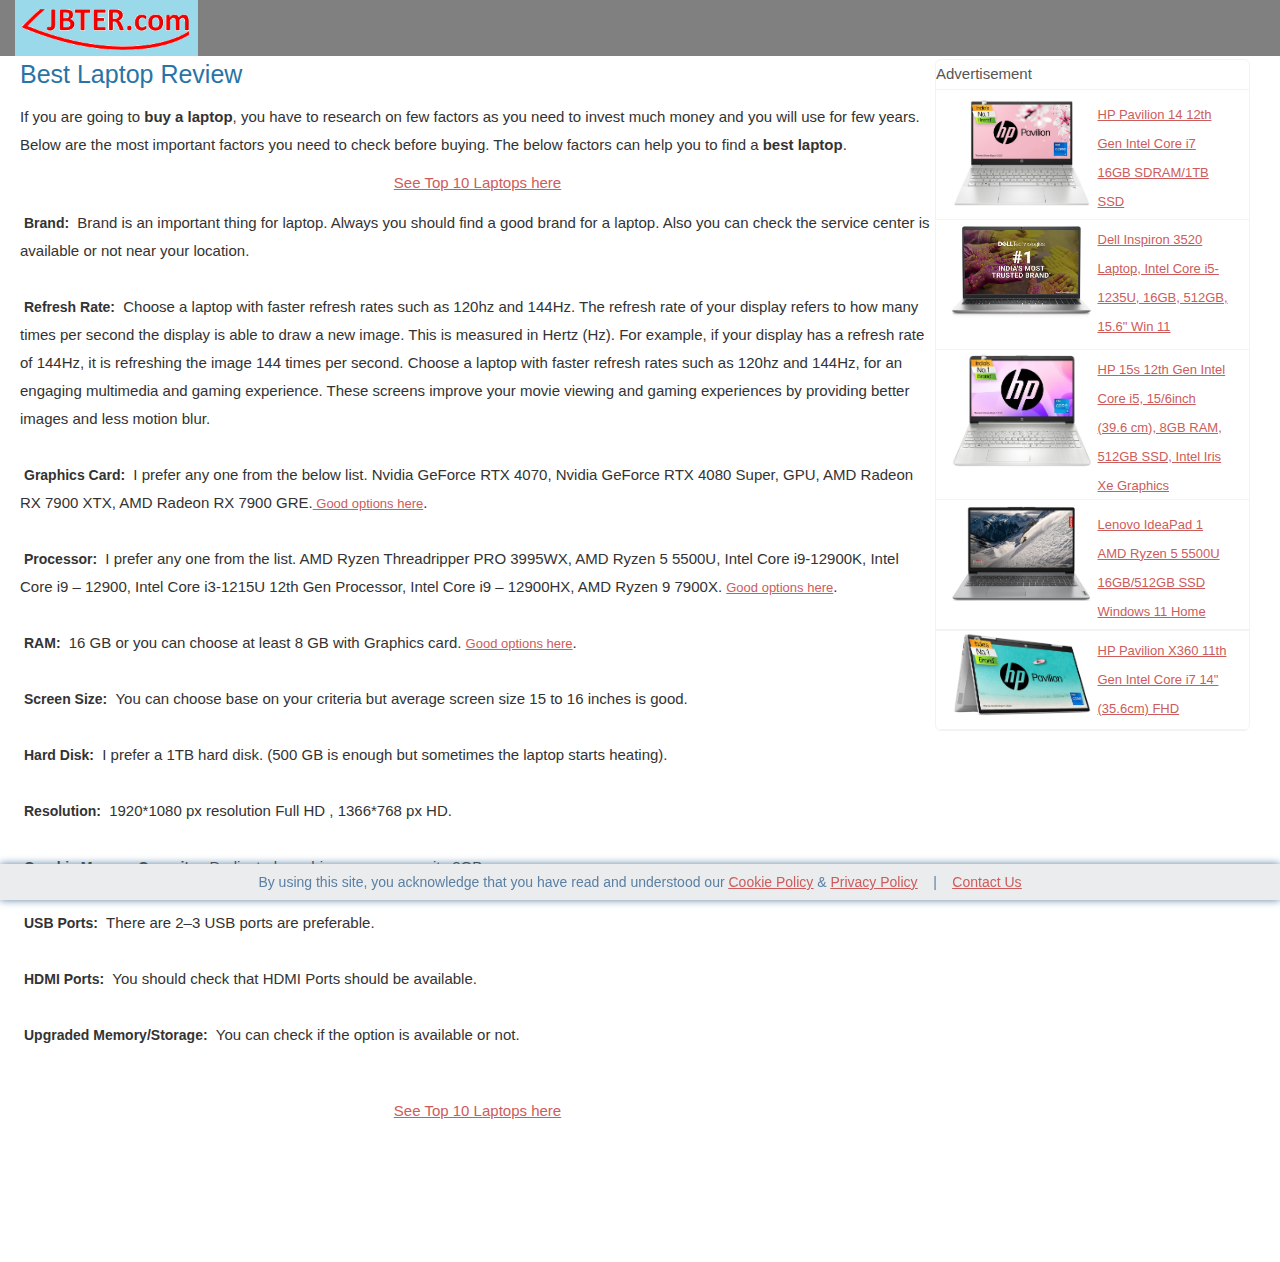
==== commit 078285a0: "format" ====
--- a/index.html
+++ b/index.html
@@ -7,7 +7,7 @@
 	<meta name="viewport" content="width=device-width, initial-scale=1.0">
 	<meta name="theme-color" content="#f10d0d">
 	
-	<meta name="description" content="11 Apr 2024 - If you are going to buy a laptop then you have to research on few factors as you need to invest much money and you will use for few years. Below are the most important factors you need to check before buing. The below factors can help you to find a best laptop.">
+	<meta name="description" content="20 Apr 2024 - If you are going to buy a laptop then you have to research on few factors as you need to invest much money and you will use for few years. Below are the most important factors you need to check before buing. The below factors can help you to find a best laptop.">
 	
 	<meta name="facebook-domain-verification" content="3u8apqhp8n4z7j6xwvbvbk3ercctgc">
 	<meta name="google-site-verification" content="a3jXA2o9FV1P1UJj3yr7-hhNSl9Y4XJQ9dbYVS1-Wrw">
@@ -26,7 +26,7 @@
 	<meta property="og:locale" content="em_US">
 	<meta property="og:type" content="article">
 	<meta property="og:title" content="Best Laptop review">
-	<meta property="og:description" content="11 Apr 2024 - If you are going to buy a laptop then you have to research on few factors as you need to invest much money and you will use for few years. Below are the most important factors you need to check before buing.">
+	<meta property="og:description" content="20 Apr 2024 - If you are going to buy a laptop then you have to research on few factors as you need to invest much money and you will use for few years. Below are the most important factors you need to check before buing.">
 	<meta property="og:url" content="https://review.jbter.com/best-laptop-review">
 	<meta property="og:site_name" content="review.jbter.com">
 	<meta property="article:section" content="best laptop">
@@ -38,7 +38,7 @@
 	<meta name="twitter:creator" content="@DasJhum9">
 	<meta name="twitter:domain" content="www.review.jbter.com">
 	<meta name="twitter:title" property="og:title" content="Best Laptop review">
-	<meta name="twitter:description" property="og:description" content="11 Apr 2024 - If you are going to buy a laptop then you have to research on few factors as you need to invest much money and you will use for few years. Below are the most important factors you need to check before buing.">
+	<meta name="twitter:description" property="og:description" content="20 Apr 2024 - If you are going to buy a laptop then you have to research on few factors as you need to invest much money and you will use for few years. Below are the most important factors you need to check before buing.">
 	<meta name="twitter:image" content="https://review.jbter.com/img/logo/JBTER2.png">
 	<meta property="article:publisher" content="https://www.facebook.com/jbteronline">
 
@@ -88,34 +88,38 @@
 					will use for few years. Below are the most important factors you need to check before buying. The below factors can help you to 
 					find a <b>best laptop</b>.
 				</div>
-				<div class="col-md-12 col-xs-12" style="width:100%;height:15px;text-align:center">
+				<div class="col-md-12 col-xs-12" style="width:100%;height:15px;text-align:center;margin-bottom:20px;">
 				 <a target="_blank" title="Amazon.in - Top Laptops" href="https://www.amazon.in/b?_encoding=UTF8&tag=9021983913mon-21&linkCode=ur2&linkId=b31b78915eed10496e6516a920a65830&camp=3638&creative=24630&node=1375424031">See Top 10 Laptops here</a>
 				</div>
 			</p>
 			<p>	
 				<div class="col-xs-12 col-xs-12 page-desc">
 					<ol>
-						<li><h2><b>Brand:</b></h2></li>
-						<dd>Brand is an important thing for laptop. Always you should find a good brand for a laptop.
-						Also you can check the service center is available or not near your location. </dd></li>
-						<li><h2><b>Screen Size:</b></h2></li>
-						<dd>You can choose base on your criteria but average screen size 15 to 16 inches is good.</dd></li>
-						<li><h2><b>Hard Disk:</b></h2>
-						<dd>I prefer a 1TB hard disk. (500 GB is enough but sometimes the laptop starts heating).</dd></li>
-						<li><h2><b>RAM:</b></h2>
-						<dd>16 GB or you can choose at least 8 GB with Graphics card. <a href="https://amzn.to/3xptYqz" target="_blank" title="Amazon.in" style="font-size:13px;">
-						Good options here</a>.</dd></li>
-						<li><h2><b>Graphics Card:</b></h2>
+						<li><b>Brand:</b></li>
+						<dd class="mb15">Brand is an important thing for laptop. Always you should find a good brand for a laptop.
+						Also you can check the service center is available or not near your location. </dd><br>
+						
+						<li><b>Refresh Rate:</b></li>
+						<dd> Choose a laptop with faster refresh rates such as 120hz and 144Hz. 
+							
+								The refresh rate of your display refers to how many times per second 
+								the display is able to draw a new image. This is measured in Hertz (Hz).
+								For example, if your display has a refresh rate of 144Hz, it is refreshing
+								the image 144 times per second.
+								Choose a laptop with faster refresh rates such as 120hz and 144Hz,
+								for an engaging multimedia and gaming experience. These screens improve your 
+								movie viewing and gaming experiences by providing better images and less motion blur.
+							</dd><br>
+							
+						<li><b>Graphics Card:</b></li> 
 							<dd>I prefer any one from the below list.						
 							Nvidia GeForce RTX 4070, 
 							Nvidia GeForce RTX 4080 Super, 
 							GPU, 
 							AMD Radeon RX 7900 XTX, 
 							AMD Radeon RX 7900 GRE.<a href="https://amzn.to/4cIW1S6" target="_blank" title="Amazon.in" style="font-size:13px;">
-						Good options here</a>.</dd></li> 
-							
-								
-						<li><h2><b>Processor:</b></h2>
+						Good options here</a>.</dd><br>
+						<li><b>Processor:</b></li>
 							<dd>I prefer any one from the list.	
 							AMD Ryzen Threadripper PRO 3995WX, 
 							AMD Ryzen 5 5500U, 
@@ -124,25 +128,33 @@
 							Intel Core i3-1215U 12th Gen Processor, 
 							Intel Core i9 – 12900HX, 
 							AMD Ryzen 9 7900X. <a href="https://amzn.to/3PMCvKD" target="_blank" title="Amazon.in" style="font-size:13px;">
-						Good options here</a>.</dd></li>				
-						
-						<li><h2><b>Resolution:</b></h2><dd> 1920*1080 px resolution Full HD , 1366*768 px HD.</dd></li>
-						<li><h2><b>Refresh Rate:</b></h2>
-						<dd> Choose a laptop with faster refresh rates such as 120hz and 144Hz.<br>
+						Good options here</a>.</dd>	<br>
+						
+						<li><b>RAM:</b></li>
+						<dd>16 GB or you can choose at least 8 GB with Graphics card. <a href="https://amzn.to/3xptYqz" target="_blank" title="Amazon.in" style="font-size:13px;">
+						Good options here</a>.</dd><br>
+						
+						<li><b>Screen Size:</b></li>
+						<dd class="mb15">You can choose base on your criteria but average screen size 15 to 16 inches is good.</dd><br>
+						
+						<li><b>Hard Disk:</b></li>
+						<dd class="mb15">I prefer a 1TB hard disk. (500 GB is enough but sometimes the laptop starts heating).</dd><br>
 							
-								The refresh rate of your display refers to how many times per second 
-								the display is able to draw a new image. This is measured in Hertz (Hz).
-								For example, if your display has a refresh rate of 144Hz, it is refreshing
-								the image 144 times per second.
-								Choose a laptop with faster refresh rates such as 120hz and 144Hz,
-								for an engaging multimedia and gaming experience. These screens improve your 
-								movie viewing and gaming experiences by providing better images and less motion blur.
-							</dd>
-						</li>				
-						<li><h2><b>Graphic Memory Capacity:</b></h2><dd> Dedicated graphic memory capacity 2GB.</dd></li>
-						<li><h2><b>USB Ports:</b></h2><dd> There are 2–3 USB ports are preferable.</dd></li>
-						<li><h2><b>HDMI Ports:</b></h2><dd> You should check that HDMI Ports should be available.</dd></li>
-						<li><h2><b>Upgraded Memory/Storage:</b></h2><dd> You can check if the option is available or not.</dd></li>
+						<li><b>Resolution:</b></li>
+						<dd> 1920*1080 px resolution Full HD , 1366*768 px HD.</dd><br>
+									
+						<li><b>Graphic Memory Capacity:</b></li>
+						<dd> Dedicated graphic memory capacity 2GB.</dd><br>
+						
+						<li><b>USB Ports:</b></li>
+						<dd> There are 2–3 USB ports are preferable.</dd><br>
+						
+						<li><b>HDMI Ports:</b></li>
+						<dd> You should check that HDMI Ports should be available.</dd><br>
+						
+						<li><b>Upgraded Memory/Storage:</b></li>
+						<dd> You can check if the option is available or not.</dd><br>
+						
 					</ol>
 				</div>
 			</p>
--- a/css/custom.css
+++ b/css/custom.css
@@ -238,7 +238,11 @@
 
 li{
 	list-style-type:none;
-	    margin:4px;}
+	margin:4px;
+	display: inline;
+	
+		
+	}
 
 .main-prod-head{
     height:20px;
@@ -421,8 +425,14 @@
     margin-bottom: 5px;
 }
 dd {
-    margin-left: 20px;
-}
+	display: inline;
+}
+dd:after {
+  content: "\a";
+  white-space: pre;
+  margin-bottom:15px !importent;
+}
+.mb15{}
 li b{font-size:14px;}
 .box-shadow: rgba(149, 157, 165, 0.2) 0px 8px 24px;
 
